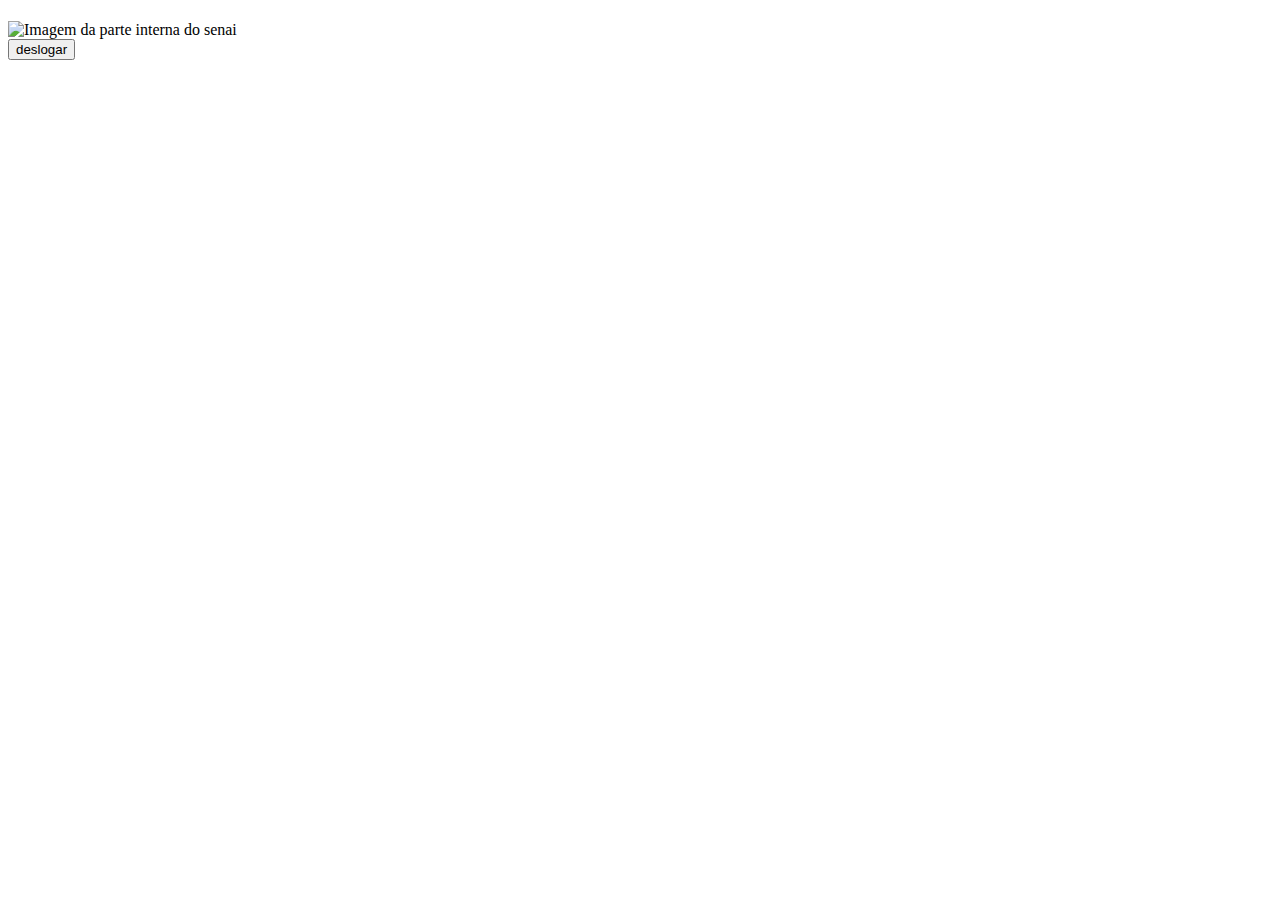
==== home/home.html @ b9b0153d "tela login" ====
<!DOCTYPE html>
<html lang="pt-br">
<head>
    <meta charset="UTF-8">
    <meta http-equiv="X-UA-Compatible" content="IE=edge">
    <meta name="viewport" content="width=device-width, initial-scale=1.0">
    <title>Site do Davi</title>
    <link rel="stylesheet" href="../paginahome/stylehome.css">
</head>
<body>
    <h1 id="titulo"></h1>
    <img src="../20230918_081840.jpg" alt="Imagem da parte interna do senai" width="438px" height="584px"><br>
    <button onclick="deslogar()">deslogar</button>
    <script src="../paginahome/scripthome.js"></script>
</body>
</html>
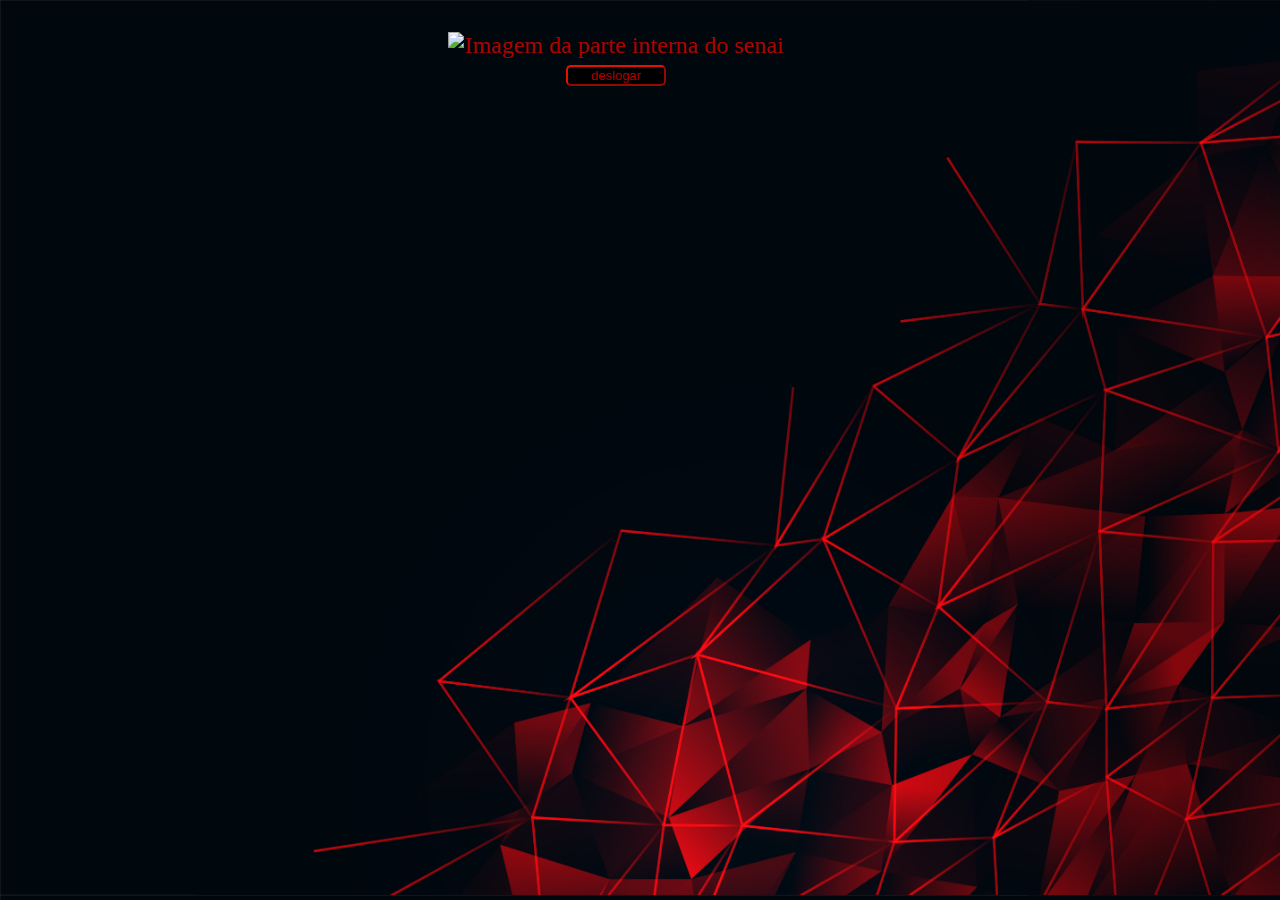
==== commit d5b5f439: "." ====
--- a/home/home.html
+++ b/home/home.html
@@ -5,12 +5,12 @@
     <meta http-equiv="X-UA-Compatible" content="IE=edge">
     <meta name="viewport" content="width=device-width, initial-scale=1.0">
     <title>Site do Davi</title>
-    <link rel="stylesheet" href="../paginahome/stylehome.css">
+    <link rel="stylesheet" href="../home/stylehome.css">
 </head>
 <body>
     <h1 id="titulo"></h1>
     <img src="../20230918_081840.jpg" alt="Imagem da parte interna do senai" width="438px" height="584px"><br>
     <button onclick="deslogar()">deslogar</button>
-    <script src="../paginahome/scripthome.js"></script>
+    <script src="../home/scripthome.js"></script>
 </body>
 </html>--- a/home/stylehome.css
+++ b/home/stylehome.css
@@ -0,0 +1,25 @@
+@font-face{
+    font-family: 'skrank';
+    src: url('OFL.txt') format('opentype'), url('Skranji-Regular.ttf') format('truetype');
+    font-size: normal;
+    font-style: normal;
+}
+body{
+    background-image: url(../20215.jpg);
+    background-size: cover;
+    height: 95vh;
+    width: 95vw;
+    font-size: x-large;
+    -webkit-text-fill-color: #AD0300;
+    align-items: center;
+    text-align: center;
+    font-family: 'skrank';
+}
+button{
+    width: 100px;
+    border-radius: 5px;
+    font-size: small;
+    background-color: #000000;
+    border-color: #E51200;
+}
+
